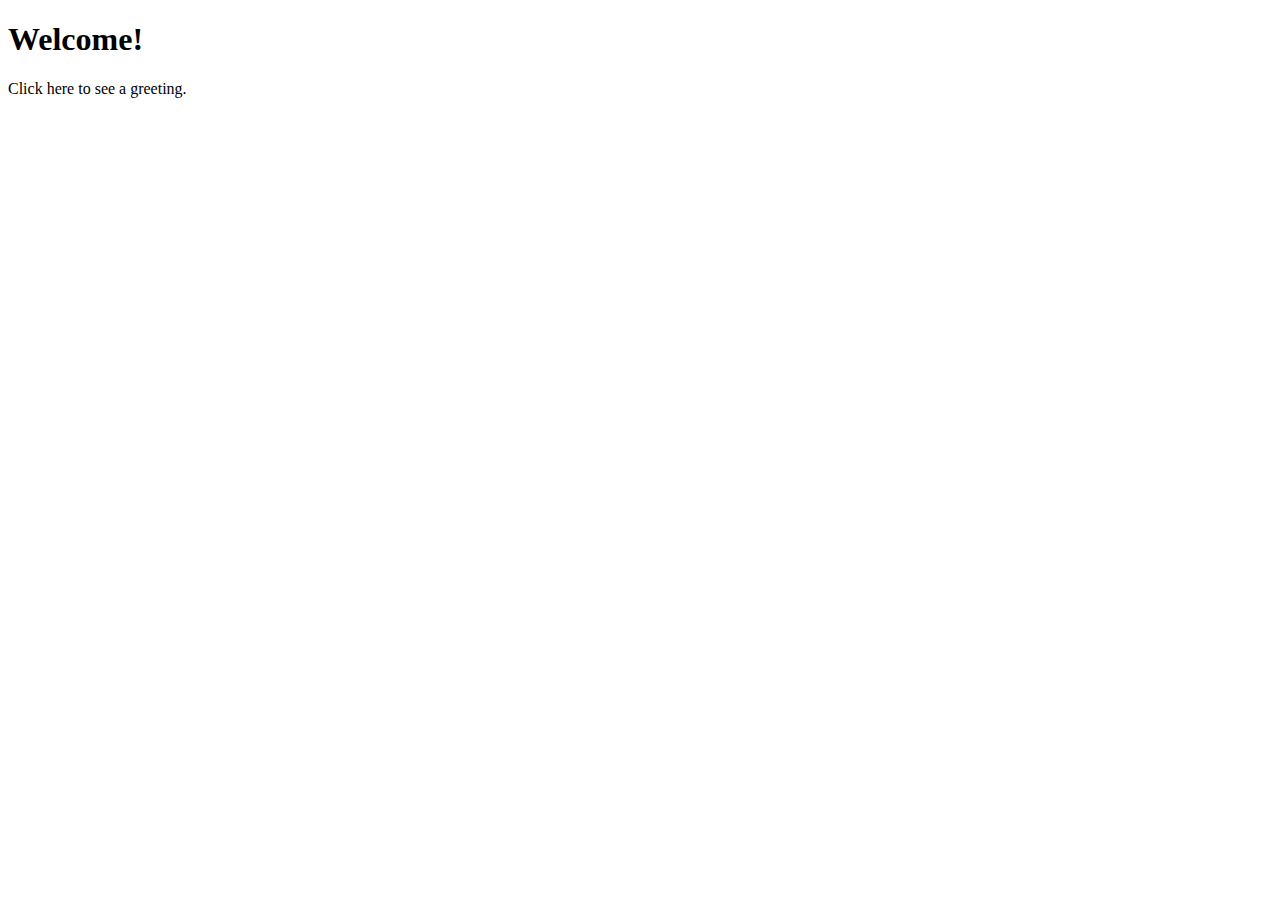
==== src/main/resources/templates/home.html @ 1497c4d7 "Simple Login Implemented with Spring Security" ====
<!DOCTYPE html>
<html xmlns="http://www.w3.org/1999/xhtml" xmlns:th="https://www.thymeleaf.org" xmlns:sec="https://www.thymeleaf.org/thymeleaf-extras-springsecurity3">
<head>
    <title>Spring Security Example</title>
</head>
<body>
<h1>Welcome!</h1>

<p>Click <a th:href="@{/hello}">here</a> to see a greeting.</p>
</body>
</html>
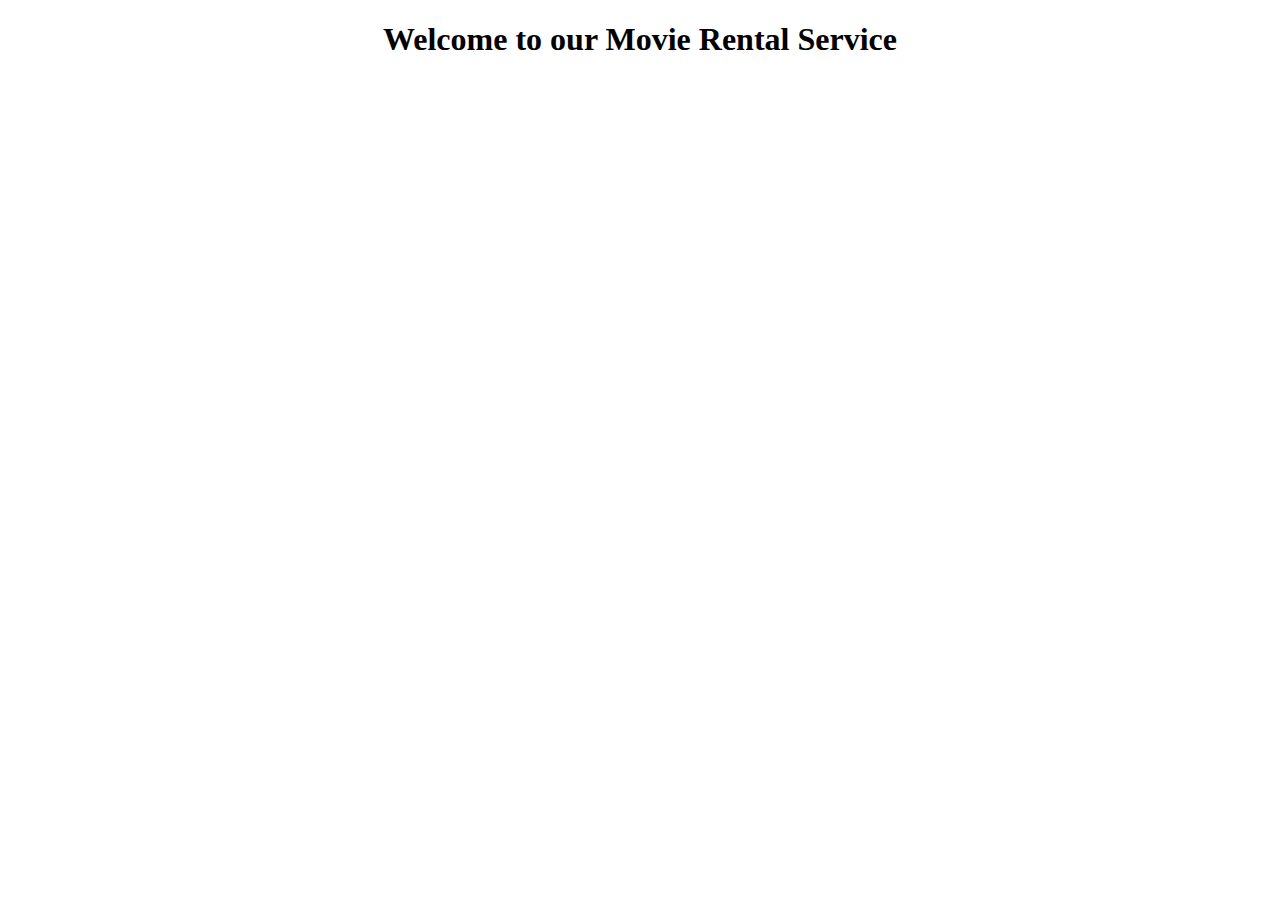
==== commit e98f1615: "Rolled back spring security, implemented loginController and userService" ====
--- a/src/main/resources/templates/home.html
+++ b/src/main/resources/templates/home.html
@@ -1,11 +1,11 @@
 <!DOCTYPE html>
-<html xmlns="http://www.w3.org/1999/xhtml" xmlns:th="https://www.thymeleaf.org" xmlns:sec="https://www.thymeleaf.org/thymeleaf-extras-springsecurity3">
+<html
+      xmlns:th="http://www.thymeleaf.org">
 <head>
-    <title>Spring Security Example</title>
+    <meta charset="ISO-8859-1">
+    <title>Home</title>
 </head>
-<body>
-<h1>Welcome!</h1>
-
-<p>Click <a th:href="@{/hello}">here</a> to see a greeting.</p>
+<body style="text-align: center;">
+<h1>Welcome to our Movie Rental Service</h1>
 </body>
 </html>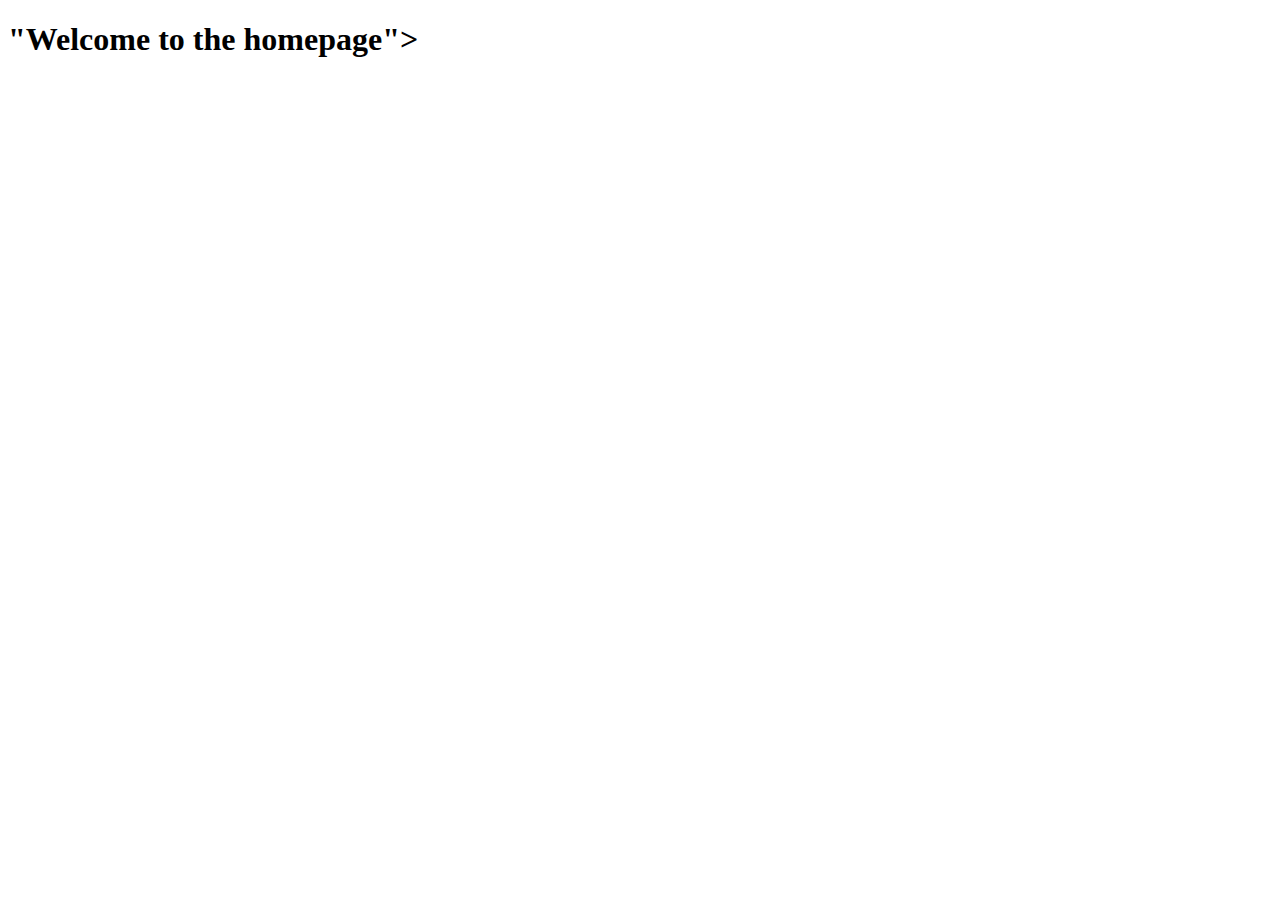
==== commit 45b1dee0: "login fully implemented with remember me cookies, spring security, and authentication added" ====
--- a/src/main/resources/templates/home.html
+++ b/src/main/resources/templates/home.html
@@ -1,11 +1,12 @@
 <!DOCTYPE html>
-<html
+<html xmlns="http://www.w3.org/1999/xhtml"
       xmlns:th="http://www.thymeleaf.org">
 <head>
-    <meta charset="ISO-8859-1">
-    <title>Home</title>
+    <title>Index</title>
 </head>
-<body style="text-align: center;">
-<h1>Welcome to our Movie Rental Service</h1>
+<body>
+<div>
+    <h1>"Welcome to the homepage"></h1>
+</div>
 </body>
 </html>